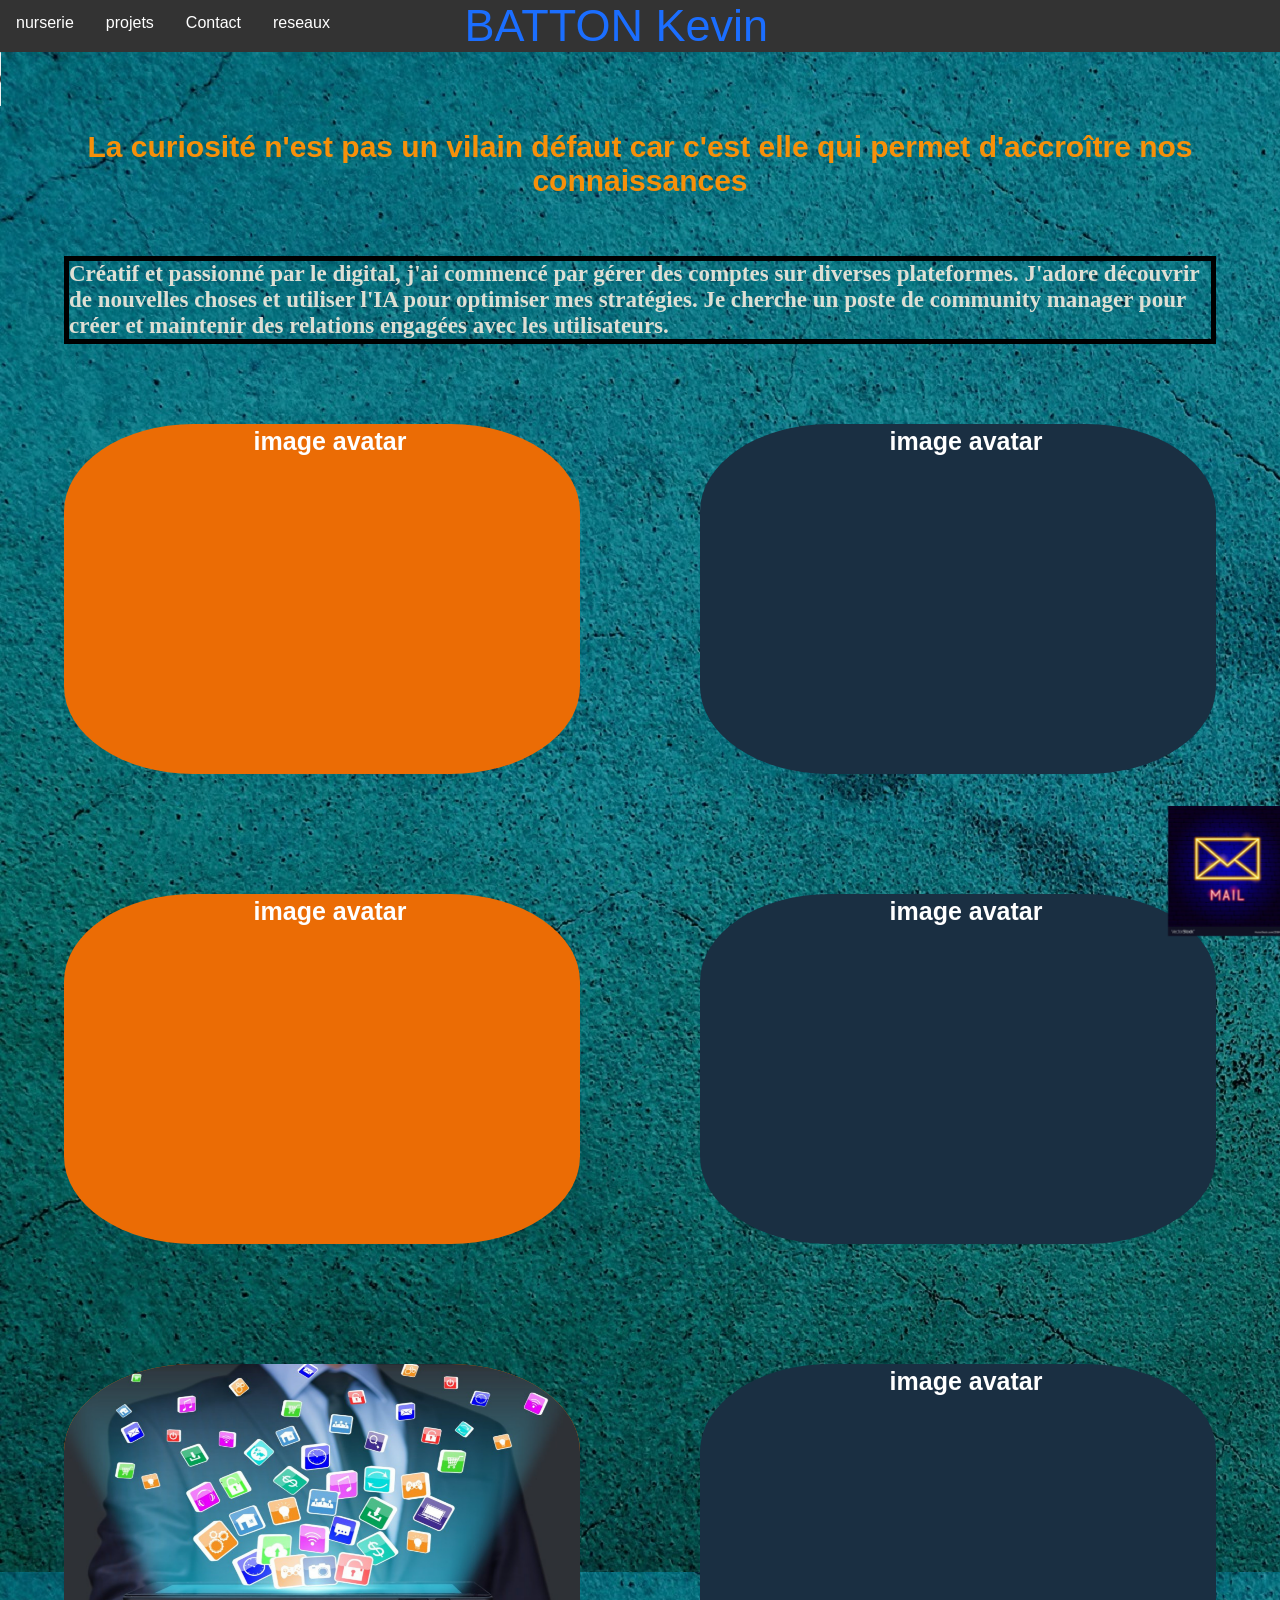
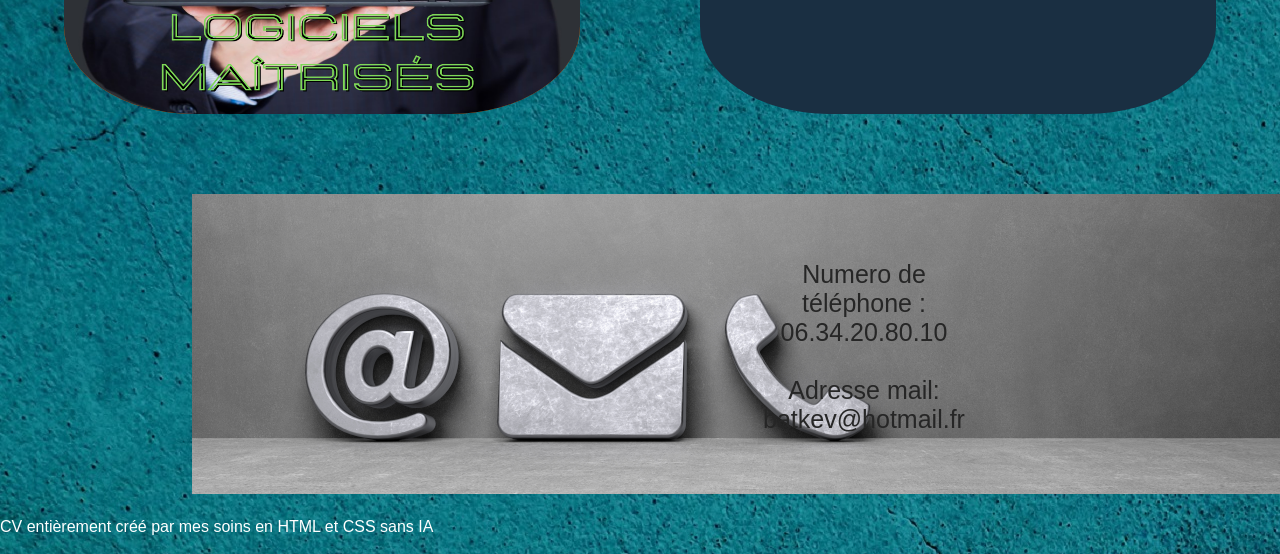
==== index.html @ 744dde2c "Update index.html" ====
<!DOCTYPE html>
<html lang="fr">
  <head>
    <meta charset="UTF-8" />
    <meta http-equiv="X-UA-Compatible" content="IE=edge" />
    <meta name="viewport" content="width=device-width, initial-scale=1.0" />
    <link rel="stylesheet" type="text/css" href="motiv.css" />
    <title>CV  kevin</title>
   

   
  </head>
  <body>
    
   
   <h4 hidden>invisible</h4> 

     <ul>  
      <li><a href="https://www.m2iformation.fr/actualite/nurserie-numerique-decouverte-des-metiers-it/" target="_blank">nurserie</a></li>
      <li><a href="projets.html"target="_blank">projets</a></li>
      <li><a href="contact.html" target="_blank" >Contact</a></li>
       <li><a href="reseaux.html" target="_blank" >reseaux</a></li>
      <li class="span">BATTON Kevin<li>
       
  </ul>
    <audio id="musique" src="musique.mp3"autoplay loop controls>Changer de navigateur !</audio>
  <div class="container">
    <h2 class="citation">La curiosité n'est pas un vilain défaut car c'est elle qui permet d'accroître nos connaissances</h2>
    <p class="point">.</p>

    
<h3>

Créatif et passionné par le digital, j'ai commencé par gérer des comptes sur diverses plateformes. J'adore découvrir de nouvelles choses et utiliser l'IA pour optimiser mes stratégies. Je cherche un poste de community manager pour créer et maintenir des relations engagées avec les utilisateurs.

</h3>
      <div class="card-container">

        <div class="card-wrapper">
          <div class="card">
            <div class="card-front">
              <p><img class="comp" src="https://www.certification-qse.com/wp-content/uploads/2017/01/iStock-507024968XXXXL-1024x579.jpg" alt="image avatar"></p>
              
                
              </p>
             
            </div>
            <div class="card-back">
               <br>
             <p>Création de campagnes audiovisuelles / IA </p><br>
              <p> Gestion du stress</p><br>
                <p>Travail en équipe</p><br>
                <p>Synthèse de contenus</p><br>
                <p>Géstion réseaux sociaux</p><br>
                <p>Montage vidéo à l’international</p><br>
                
               
            </div>
          </div>
        </div>

        <div class="card-wrapper">
          <div class="card">
            <div class="card-front">
              <p><img class="comp" src="https://img.pixers.pics/pho_wat(s3:700/FO/57/73/99/69/700_FO57739969_4b84f300da363d4f955fc33f716fae10.jpg,700,420,cms:2018/10/5bd1b6b8d04b8_220x50-watermark.png,over,480,370,jpg)/stickers-competence-experience-professionnelle-emploi-nuage-de-mots.jpg.jpg" alt="image avatar"></p>
             
                
              </p>
             
            </div>
            <div class="card-back">
              <p >2024	:	Community manager bénévole :association AFDER</p><br>
              <p >2023	:	Manutentionnaire : récup’aire a rosiéres</p><br>
              <p >2010	:	Inventoriste : Gifi à Péronne</p><br>
              <p >2006	:	 Manutentionnaire : Bonduelle à Estrées Mons</p><br>
              <p >2002	:	Vendeurs stagiaire : Chretien à Péronne</p><br>
              <p >2001	:	Vendeurs stagiaire : Bricomarché à Péronne</p><br>
              
             
            </div>
          </div>
        </div>

        <div class="card-wrapper">
          <div class="card">
            <div class="card-front">
              <p><img class="comp img-responsive" src="https://www.anfh.fr/sites/default/files/styles/galerie_photos/public/ged/formation_0.jpg?itok=tnFE4vcJ" alt="image avatar"></p>
             
            </div>
            <div class="card-back"><br>
              <p>Découverte métiers via la nurserie numerique</p><br>
                <p>2002-2003:1ere année de baccalauréat professionnel vente – Lycée Pierre Mendes France</p><br>
              <p>2001-2002:BEP Vente Action Marchande – Lycée Pierre Mendes France à Péronne</p><br>
            </div>
          </div>
        </div>

        <div class="card-wrapper">
          <div class="card">
            <div class="card-front">
              <p><img class="comp" src="https://us.123rf.com/450wm/rawpixel/rawpixel1607/rawpixel160725842/59485011-loisirs-activit%C3%A9-de-loisirs-freetime-concept-d-int%C3%A9r%C3%AAt.jpg?ver=6" alt="image avatar"></p>
              
                
              </p>
             
            </div>
            <div class="card-back soft"> <p class="point">.</p>
              <p class="btn">Jeux video</p><p class="point">.</p>
              <p class="btn">Anime</p><p class="point">.</p>
              <p class="btn">Bricolage</p><p class="point">.</p>
              <p class="btn">Création avec IA</p>
            </div>
          </div>
        </div>

        <div class="card-wrapper soft">
          <div class="card">
            <div class="card-front"> 
              <p><img class="comp" src="logi.png" alt="image avatar"></p>
              
              
              </p>
              
            </div>
            <div class="card-back">
              <p class="btn">internet</p> <p class="point">.</p>
              <p>canvas</p><p class="point">.</p>
              <p>Montage vidéo</p>
              <p class="point">.</p>
              <p>visual studio</p> <p class="point">.</p>
              <p>multiple IA</p>
            </div>
          </div>
        </div>

        <div class="card-wrapper">
          <div class="card">
            <div class="card-front">
              <p><img class="comp" src="https://blog.lesjeudis.com/wp-content/uploads/2020/04/quel-langages-de-programmation-aprendre-800.png" alt="image avatar"></p>
              
                
              </p>
              
            </div>
            <div class="card-back soft">
              <p class="btn"> <p class="point">.</p> HTML
            </p><p class="point">.</p> <p class="btn">CSS<p class="point">.</p>
            </p> <p class="btn">base en javascript
            </p>
            </div>
          </div>
        </div>

      </div>
    </div>

    <h4 id=menu>
      
      <p class="mail"> <a href="mailto:batkev@hotmail.fr">
       <img class="icone" src="mail2.jpg" alt=" mail"></a></p>
      </h4>
  
    
  <div class="fieldset">
        <img src="sanstriche.png" class=banni alt="image">
        <div class="texte_centrer">Numero de téléphone :<br> 06.34.20.80.10  <br><br>Adresse mail:<br> batkev@hotmail.fr</div>
        
      </div>
  


  <br>
  <p class="final">CV entièrement créé par mes soins en HTML et CSS sans IA</p>
  <br><script src="motiv.js" type="text/javascript"></script>
  </body>
</html>
---- motiv.css ----
* 
      {
        margin: 0;
        padding: 0;
        box-sizing: border-box;
      }
      html {
        background-image: url(mandala.jpg);
      }
      body {
        font-family: "Lato", sans-serif;
      }
      
      .container {
        width: 90%;
        max-width: 1300px;
        margin: auto;
      }
      h1,h2 {
        color: #0c51e6;
        margin: 20px 0;
        padding-bottom: 20px;
        border-bottom: none solid rgb(252, 248, 248);
        text-align: center;
      }
      h1 span {
        display: block;
        color: rgb(54, 82, 240);
        font-size: 70px;
      }
      h1 span:nth-child(1) {
        font-weight: normal;
        color: #4cc406;
      }
      
      .card-container {
        display: grid;
        grid-template-columns: repeat(auto-fill, minmax(350px, 1fr));
        grid-gap: 120px;
        margin: 80px 0;
        
      }
      .card-wrapper {
        position: relative;
        min-height: 350px;
        perspective: 2000px;
        perspective-origin: top;
      }
      
      .card-wrapper:hover .card {
        transform: rotateY(180deg);
        
      }
      
      .card {
        width: 100%;
    position: relative;
    height: 100%;
    transform-style: preserve-3d;
    transition: transform 0.8s cubic-bezier(0.86,0,0.07,1);
    color: white;
    font-weight: bold;
  }
      
      .card-front, 
      .card-back {
        position: absolute;
        height: 100%;
        width: 100%;
        padding: 20px;
        border-radius: 25%;
        backface-visibility: hidden;
        -webkit-backface-visibility: hidden;
        text-align: center;
        
      }
      
      .card-front {
        background: #eb6c05;
        flex-direction: column;
        justify-content: center;
        align-items: center;
      }
      
      .card-wrapper:nth-child(even) .card-front {
        background-color: #1a2f42;
      }
      
      .card-front p {
        font-size: 25px;
        line-height: 35px;
        align-items: center;
      }
      
      
      .card-back {
        background:#1a2f42;
        transform: rotateY(180deg);
       
        align-items: center;
        text-align: center;
      }
        
      .card-wrapper:nth-child(even) .card-back {
        background-color: #eb6c05;
      }
      
      .card-back a {
        display: inline-block;
        border-radius: 10px;
        padding: 15px;
        text-decoration: none;
        text-transform: uppercase;
        text-align: center;
        letter-spacing: 1.5px;
        font-weight: normal;
        background-color: rgb(171, 35, 35);
        font-size: 14px;
        color: rgb(219, 217, 217);
        transition: 
        background-color 0.3s ease-out,
        color 0.3s ease-out;
      }
      
      .card-wrapper:nth-child(odd) .card-back a:hover {
        background-color: #0c46e7;
        color: #fff;
      }
      .card-wrapper:nth-child(even) .card-back a:hover {
        background-color: #ed5d34;
        color: #fff;
      }
      h2 {
        text-align: center;
        color: rgb(217, 217, 217);
        font-size: 30px;

   
      }
    .fieldset {
  position: relative;
  text-align: center;
  margin-right: 15%;
  margin-left: 15%;
  margin-top: 5%;
  width: 70%; 
  font-size: 25px;
  color: rgb(38, 38, 38);
}

.texte_centrer {
  position: absolute;
  top: 50%;
  left: 60%;
  transform: translate(-50%, -50%);
  margin-left: 15%;
}
   
      .mail{
        margin-left: 30%;
        width: 75%;
        height: 75%;
        object-fit: contain;
      }     
      .icone{
        width: 100%;
        height: 100%;
      }

      #menu {
        position: fixed;
        right: 0;
        top: 70%;
        width: 10em;
        margin-top: 11em;
      }

      .tel{
        position: absolute;
        bottom: -66%;
        right: 25%;
        color: rgba(0, 0, 0, 0.744);
      }
      

      .adress{
        position: absolute;
        bottom: -76%;
        right: 26%;
        color: rgba(9, 8, 8, 0.744);
      }

      .soft{
        font-size: 30px;
      }
      .point{
        opacity: 0;
      }

      h3{
        color: rgb(222, 223, 212);
        border: black solid 5px;
      
        font-size: 23px;
        font-family: "Apple Chancery", cursive;
      }
      ul {
        list-style-type: none;
        
        padding: auto;
        overflow: hidden;
        background-color: #333;
        
    }
    
    li {
        float: left;
    }
    
    li a {
        display: block;
        color: white;
        text-align: center;
        padding: 14px 16px;
        text-decoration: none;
    }
    
    .span{
        font-size: 45px;
        color: rgb(27, 110, 255);
        float: right;
        margin-right: 40%;
    }
    .comp{
      position: absolute;
      top: 0%;
      right: 0%;
      width: 100%;
      height: 100%;
      border-radius:25%;
    }
    .citation{
      font-family:"mv boli","ink free", sans-serif;
      color: #f79009;
    }
    .point{
      opacity: 0;
    }
    .final{
      color:white
    }

    button{
      color: red;
      position: absolute;
      right: 5%;
      top: 1%;
    }

    @media screen and (max-width: 1224px)
{
  .fieldset {
    position: relative;
    text-align: center;
    width: 100%;
    font-size: 80%;
    color: rgb(38, 38, 38);
    margin-left: 0%;
  }
  .banni{
  
        margin-top: 5%;
        width: 80%;
  }
    
      .container {
        width: 70%;
        max-width: 1400px;
        
      }
      .active{
        display: none;
      }
     .span {
        display: block;
        color: rgb(255, 255, 255);
        font-size: 30px;
       

      }
      .tel{
        opacity: 0;
      }
      .adress{
        opacity: 0;
      }
      #menu {
        position: fixed;
        right: -8%;
        top: 70%;
        width: 9.5em;
        margin-top: 12em;
      }
      .icone{
        width: 60%;
        height: 60%;
      }
.final{
        font-size: 10px;
      }
}
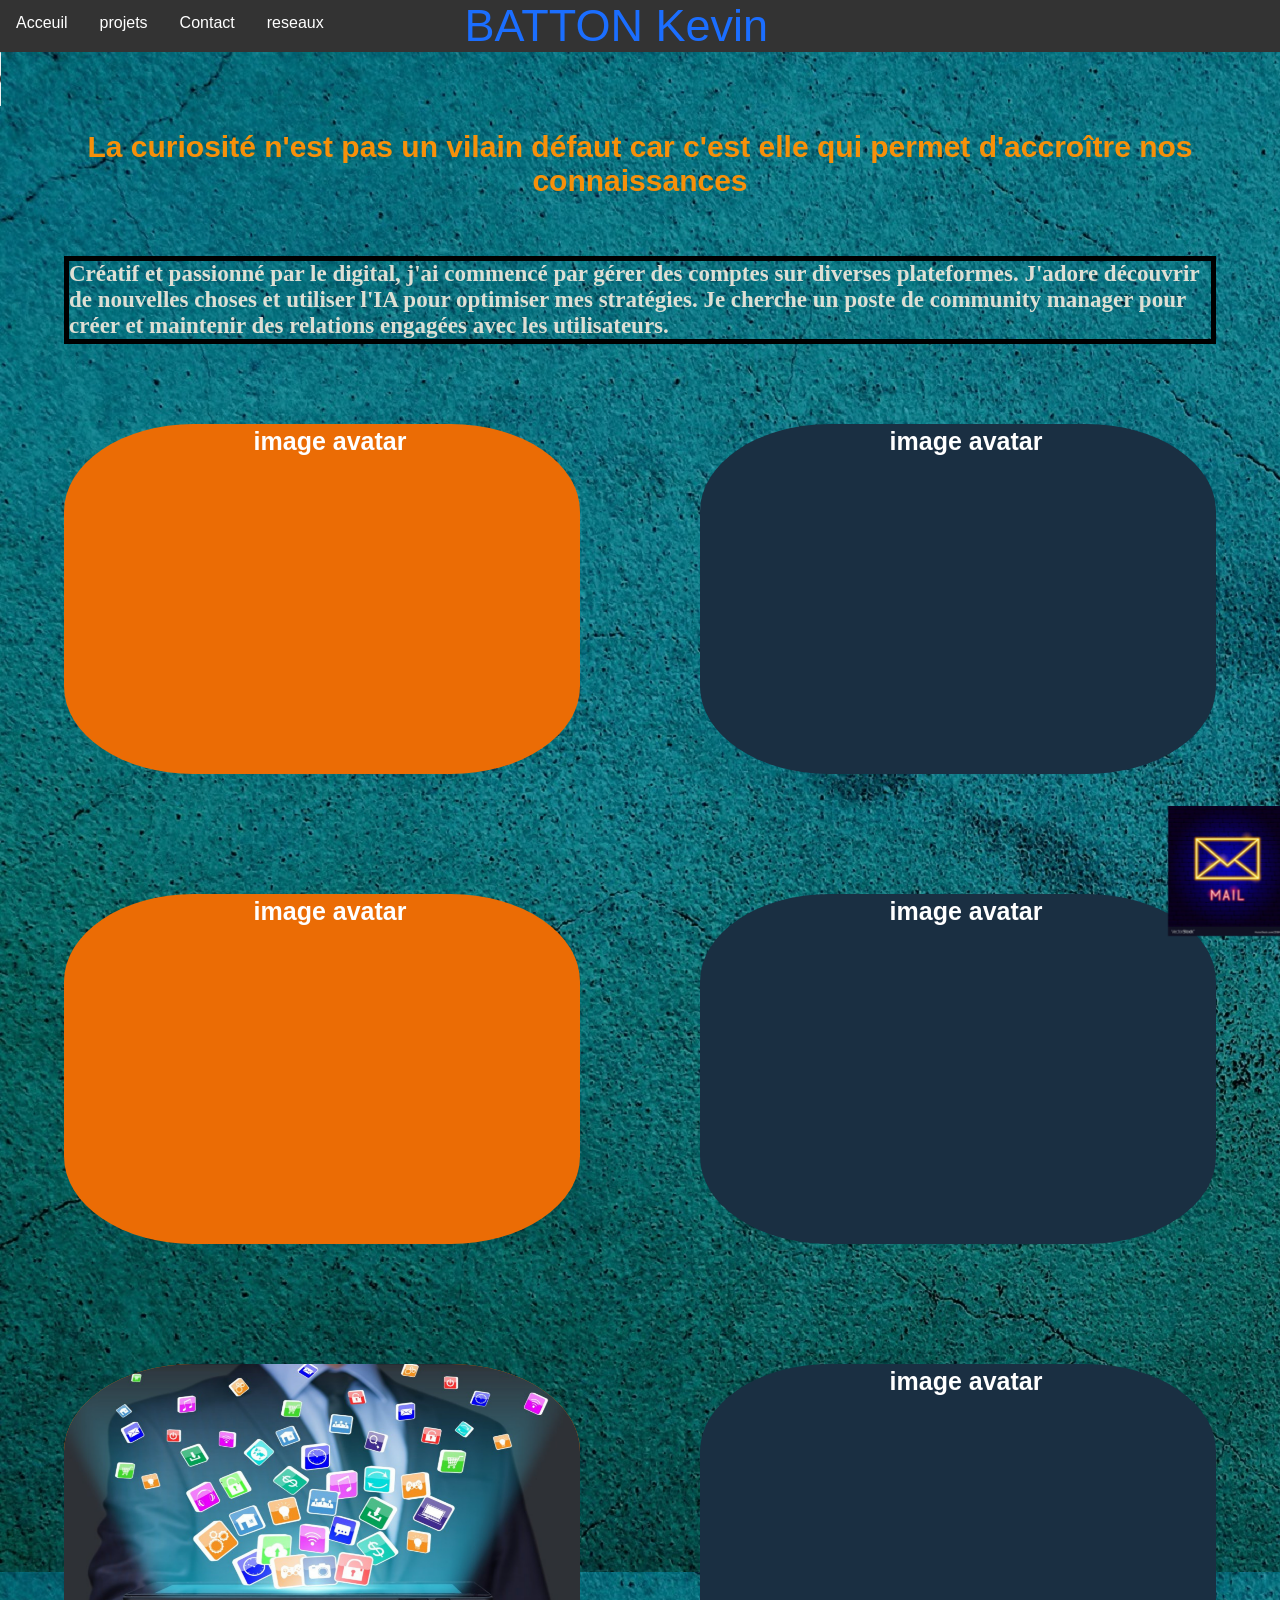
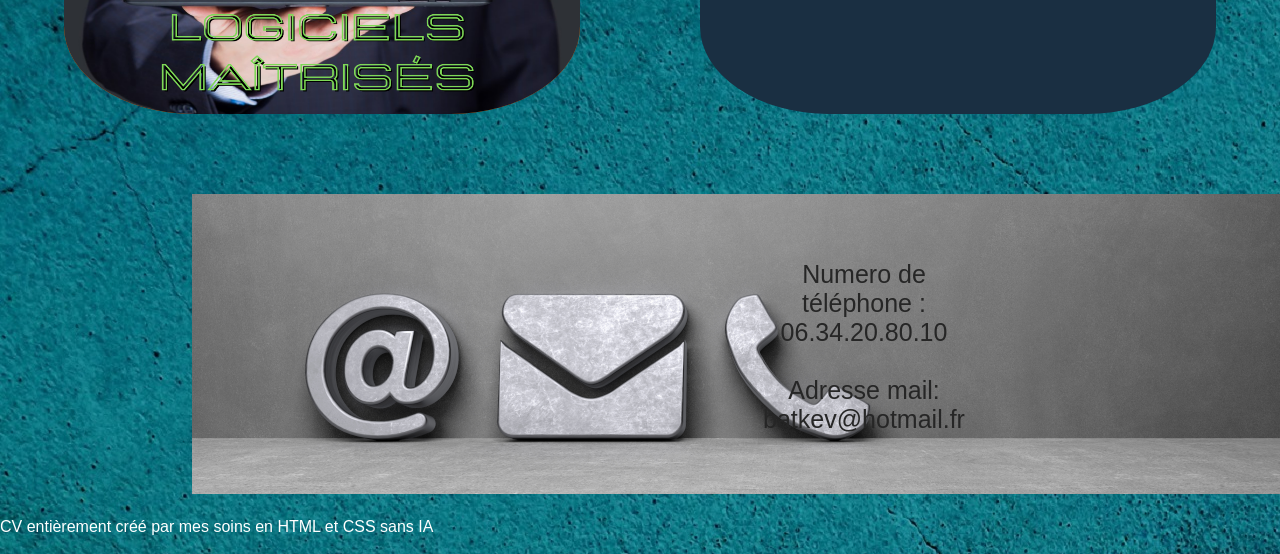
==== commit bc401c06: "Update index.html" ====
--- a/index.html
+++ b/index.html
@@ -15,8 +15,8 @@
    
    <h4 hidden>invisible</h4> 
 
-     <ul>  
-      <li><a href="https://www.m2iformation.fr/actualite/nurserie-numerique-decouverte-des-metiers-it/" target="_blank">nurserie</a></li>
+       <ul>  
+      <li><a href="index.html" target="_blank">Acceuil</a></li>
       <li><a href="projets.html"target="_blank">projets</a></li>
       <li><a href="contact.html" target="_blank" >Contact</a></li>
        <li><a href="reseaux.html" target="_blank" >reseaux</a></li>
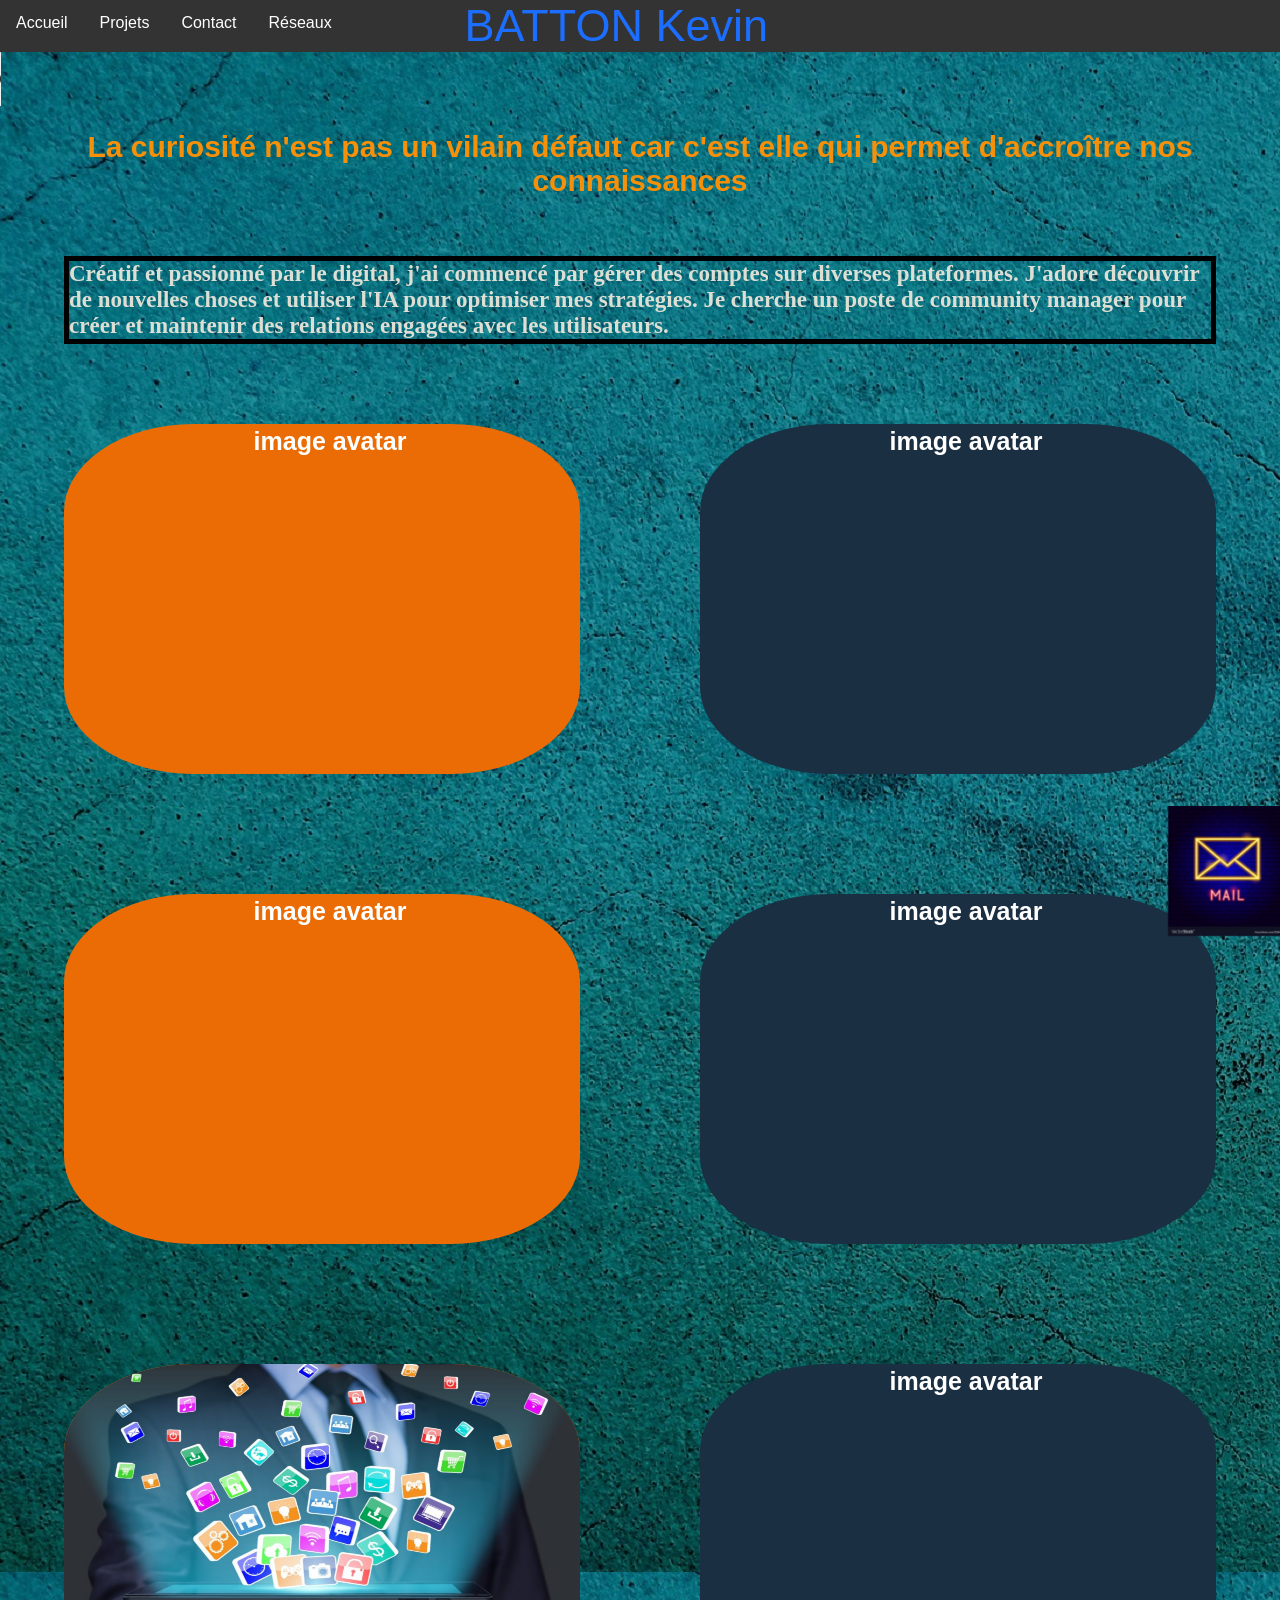
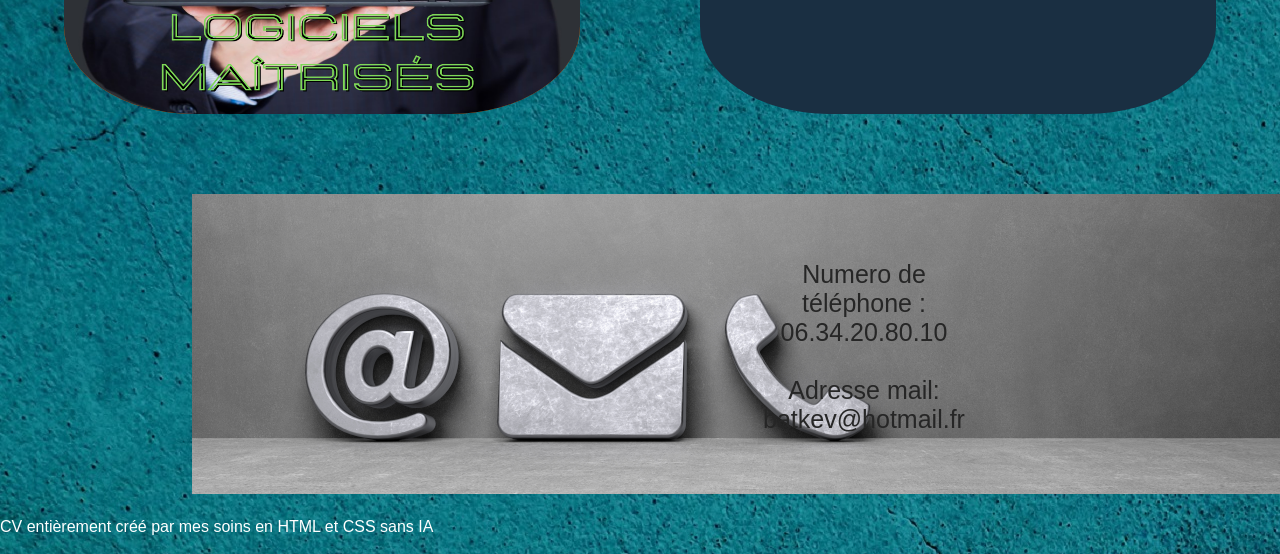
==== commit df939be2: "Update index.html" ====
--- a/index.html
+++ b/index.html
@@ -16,13 +16,12 @@
    <h4 hidden>invisible</h4> 
 
        <ul>  
-      <li><a href="index.html" target="_blank">Acceuil</a></li>
-      <li><a href="projets.html"target="_blank">projets</a></li>
-      <li><a href="contact.html" target="_blank" >Contact</a></li>
-       <li><a href="reseaux.html" target="_blank" >reseaux</a></li>
-      <li class="span">BATTON Kevin<li>
-       
-  </ul>
+  <li><a href="index.html">Accueil</a></li>
+  <li><a href="projets.html">Projets</a></li>
+  <li><a href="contact.html">Contact</a></li>
+  <li><a href="reseaux.html">Réseaux</a></li>
+  <li class="span">BATTON Kevin</li>
+</ul>
     <audio id="musique" src="musique.mp3"autoplay loop controls>Changer de navigateur !</audio>
   <div class="container">
     <h2 class="citation">La curiosité n'est pas un vilain défaut car c'est elle qui permet d'accroître nos connaissances</h2>
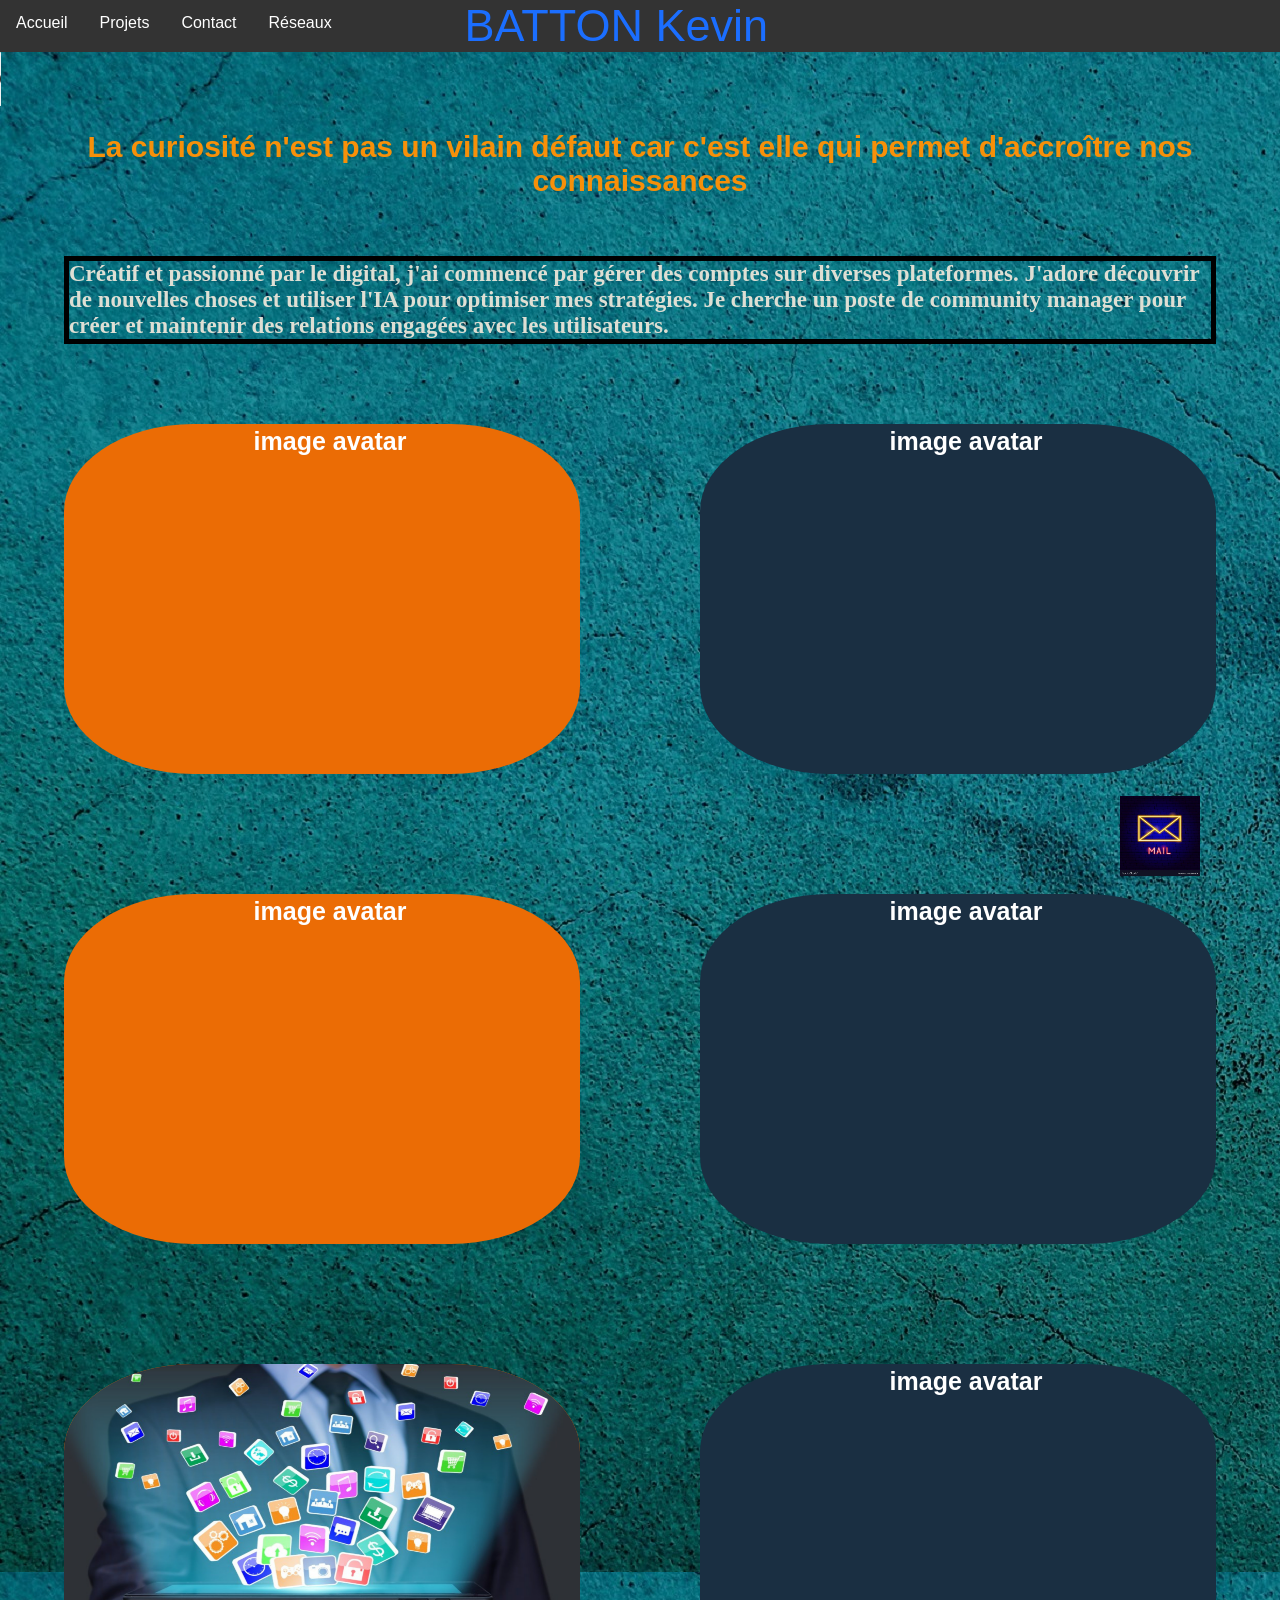
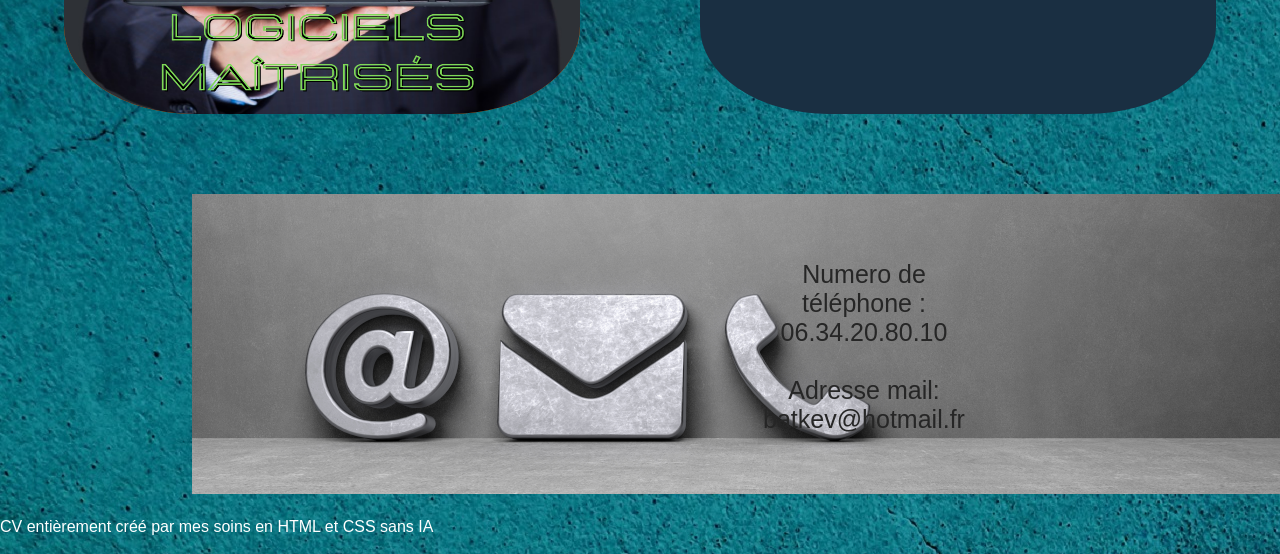
==== commit 77adde8d: "Update index.html" ====
--- a/index.html
+++ b/index.html
@@ -47,7 +47,7 @@
             <div class="card-back">
                <br>
              <p>Création de campagnes audiovisuelles / IA </p><br>
-              <p> Gestion du stress</p><br>
+              <p>Optimisation du référencement naturel (SEO)</p><br>
                 <p>Travail en équipe</p><br>
                 <p>Synthèse de contenus</p><br>
                 <p>Géstion réseaux sociaux</p><br>
@@ -87,6 +87,8 @@
              
             </div>
             <div class="card-back"><br>
+              <p>Certification RS6372 - Réseaux sociaux & activité commerciale 2025</p><br>
+              <p>Certification Udemy : SEO de Base 2025</p><br>
               <p>Découverte métiers via la nurserie numerique</p><br>
                 <p>2002-2003:1ere année de baccalauréat professionnel vente – Lycée Pierre Mendes France</p><br>
               <p>2001-2002:BEP Vente Action Marchande – Lycée Pierre Mendes France à Péronne</p><br>
@@ -105,7 +107,7 @@
             </div>
             <div class="card-back soft"> <p class="point">.</p>
               <p class="btn">Jeux video</p><p class="point">.</p>
-              <p class="btn">Anime</p><p class="point">.</p>
+              <p class="btn">Animé</p><p class="point">.</p>
               <p class="btn">Bricolage</p><p class="point">.</p>
               <p class="btn">Création avec IA</p>
             </div>
@@ -153,11 +155,11 @@
       </div>
     </div>
 
-    <h4 id=menu>
-      
-      <p class="mail"> <a href="mailto:batkev@hotmail.fr">
-       <img class="icone" src="mail2.jpg" alt=" mail"></a></p>
-      </h4>
+    <div id="menu">
+  <a href="mailto:batkev@hotmail.fr" class="mail">
+    <img class="icone" src="mail2.jpg" alt="mail">
+  </a>
+</div>
   
     
   <div class="fieldset">
@@ -171,5 +173,11 @@
   <br>
   <p class="final">CV entièrement créé par mes soins en HTML et CSS sans IA</p>
   <br><script src="motiv.js" type="text/javascript"></script>
+    
+    
+    <script src="https://cdn.botpress.cloud/webchat/v3.6/inject.js"></script>
+<script src="https://files.bpcontent.cloud/2026/04/03/17/20260403173114-I4JMO5AD.js" defer></script>
+    
+    
   </body>
 </html>
--- a/motiv.css
+++ b/motiv.css
@@ -156,16 +156,16 @@
   margin-left: 15%;
 }
    
-      .mail{
-        margin-left: 30%;
-        width: 75%;
-        height: 75%;
-        object-fit: contain;
-      }     
-      .icone{
-        width: 100%;
-        height: 100%;
-      }
+      .mail {
+  position: fixed;
+  right: 80px;
+  bottom: 20px;
+  margin: 0;
+}   
+      .icone {
+  width: 80px;
+  height: 80px;
+}
 
       #menu {
         position: fixed;
